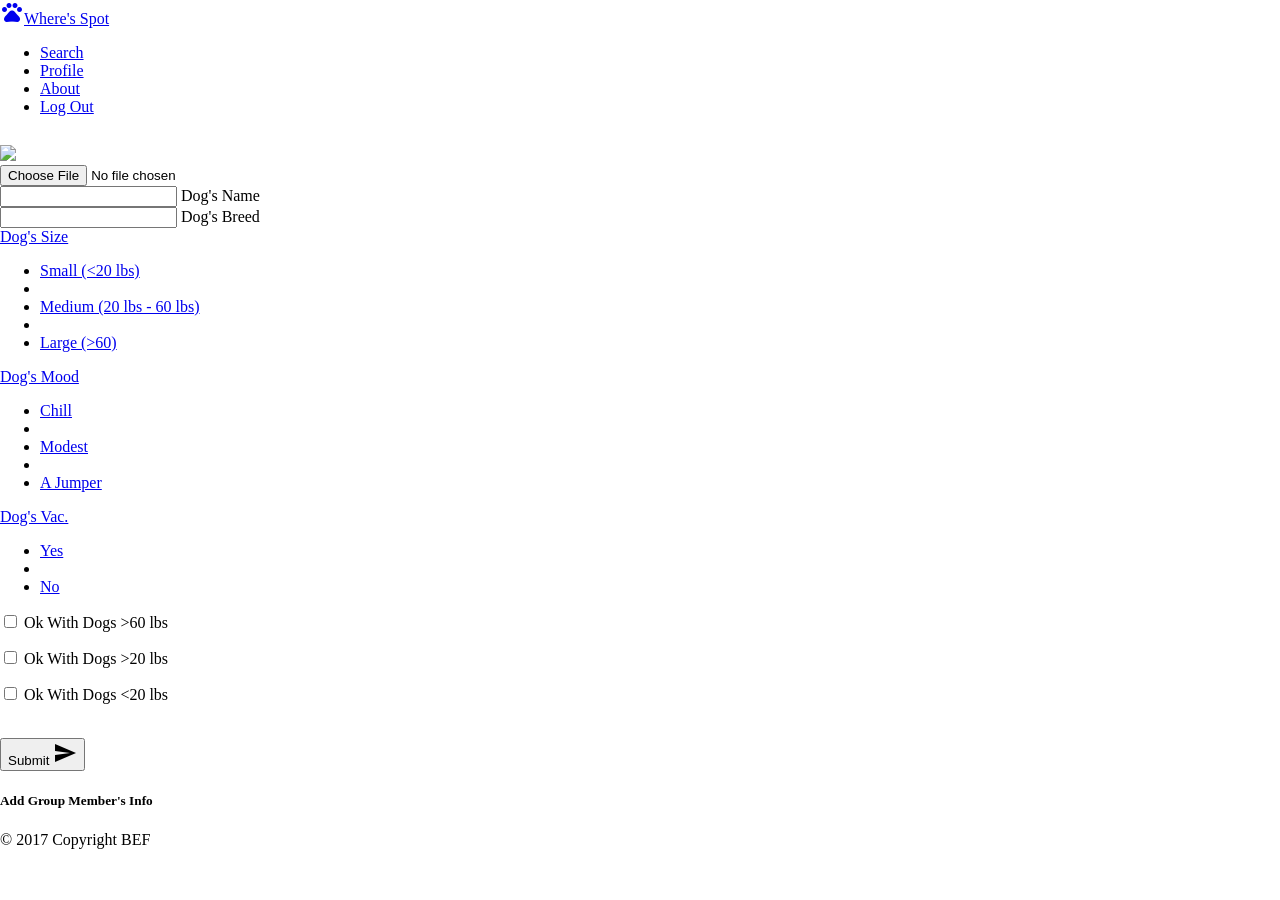
==== profile.html @ c197f6e8 "first upload of sandbox" ====
<!DOCTYPE html>
<html lang="en">

<head>
    <meta charset="utf-8">
    <meta http-equiv="X-UA-Compatible" content="IE=edge">
    <meta name="viewport" content="width=device-width, initial-scale=1">

    <title>Profile</title>

    <!-- =====================================================================
                                ********SCRIPTS********
         =====================================================================-->
    <!-- CSS Reference -->
    <link rel="stylesheet" type="text/css" href="assets\css\styleHome.css">
    <!-- firebase.css -->
    <link type="text/css" rel="stylesheet" href="https://cdn.firebase.com/libs/firebaseui/2.5.1/firebaseui.css" />
    <!--Import Google Icon Font-->
    <link href="https://fonts.googleapis.com/icon?family=Material+Icons" rel="stylesheet">
    <!-- Import materialize.css -->
    <link rel="stylesheet" href="https://cdnjs.cloudflare.com/ajax/libs/materialize/0.100.2/css/materialize.min.css">
    <!-- firebase -->
    <script src="https://www.gstatic.com/firebasejs/4.8.0/firebase.js"></script>
    <!-- jquery library -->
    <script src="https://ajax.googleapis.com/ajax/libs/jquery/3.2.1/jquery.min.js"></script>
</head>

<body>

    <!-- =====================================================================
                                ********NAVBAR********
         =====================================================================-->
    <div class="card-panel grey darken-4">
        <nav class="card-panel grey darken-4">
            <div class="nav-wrapper">
                <a href="search.html" class="brand-logo" id="search" class="searchPage">
                    <i class="material-icons">pets</i>Where's Spot</a>
                <ul class="right hide-on-med-and-down">
                    <li>
                        <a href="search.html" id="search" class="searchPage">Search</a>
                    </li>
                    <li>
                        <a href="profile.html" id="profile" class="dogProfile">Profile</a>
                    </li>
                    <li>
                        <a href="index.html" id="about" class="aboutPage">About</a>
                    </li>
                    <li>
                        <a href="index.html" id="btnLogout" class="aboutPage">
                            <span class="light-green-text text-accent-3">Log Out</a>
                        </span>
                    </li>
                </ul>
            </div>
        </nav>
    </div>

    <!-- =====================================================================
                         ********GOOGLE IMAGE********
         =====================================================================-->
    <div class="col s12 m8 offset-m2 l6 offset-l3">
        <div class="card-panel grey lighten-5 z-depth-1">
            <div class="row valign-wrapper">
                <div class="col s12">
                    <div id="imageProfile"></div>
                    <div id="fireData">
                        <!-- value -->
                        <pre id="object"></pre>
                    </div>
                </div>
                <div class="col s10">
                </div>
            </div>
        </div>
    </div>


    <!-- 
        <div id="imageProfile"></div>
            <div id="fireData">
                value
            <pre id="object"></pre>
        </div> 
    -->

    <!-- =====================================================================
                        ********DOG'S PROFILE FORM********
         =====================================================================-->
    <div class="row">
        <form class="col s12">
            <!-- Dog image -->
            <div class="row">
                <div class="input-field col s12">
                    <image id="dogImage" src="https://static-s.aa-cdn.net/img/ios/1034197315/6294a01ff5937e26ca7539bea819db52" />
                    <br \>
                    <input id="imageUpload" type="file" name="profile_photo" placeholder="Photo" required="" capture>
                </div>
            </div>

            <!-- Input Dog's Information -->
            <div class="row">
                <div class="input-field col s6">
                    <!-- Input Dog's Name -->
                    <input id="dog_name" type="text" class="validate">
                    <label for="dog_name">
                        <span class="grey-text text-darken-4">Dog's Name</span>
                    </label>
                </div>
                <div class="input-field col s6">
                    <!-- Input Dog's Breed -->
                    <input id="dog_breed" type="text" class="validate">
                    <label for="dog_breed">
                        <span class="grey-text text-darken-4">Dog's Breed</span>
                    </label>
                </div>
            </div>
            <!-- Dropdown Menu Dog's Size -->
            <div class="row">
                <div class="input-field col s4">
                    <!-- Dropdown Trigger Dog's Size -->
                    <a class='dropdown-button btn card-panel grey darken-4' href='#' data-activates='dropdown1'>Dog's Size</a>

                    <!-- Dropdown Structure -->
                    <ul id='dropdown1' class='dropdown-content'>
                        <li>
                            <a href="#!">
                                <span class="grey-text text-darken-4">Small (&lt;20 lbs)</span>
                            </a>
                        </li>
                        <li class="divider"></li>
                        <li>
                            <a href="#!">
                                <span class="grey-text text-darken-4">Medium (20 lbs - 60 lbs)</span>
                            </a>
                        </li>
                        <li class="divider"></li>
                        <li>
                            <a href="#!">
                                <span class="grey-text text-darken-4">Large (&gt;60)</span>
                            </a>
                        </li>
                    </ul>
                </div>

                <!-- Dropdown Menu Dog's Temperament -->
                <div class="input-field col s4">
                    <!-- Dropdown Trigger Dog's Temperament -->
                    <a class='dropdown-button btn card-panel grey darken-4' href='#' data-activates='dropdown2'>Dog's Mood</a>

                    <!-- Dropdown Structure -->
                    <ul id='dropdown2' class='dropdown-content'>
                        <li>
                            <a href="#!">
                                <span class="grey-text text-darken-4">Chill</span>
                            </a>
                        </li>
                        <li class="divider"></li>
                        <li>
                            <a href="#!">
                                <span class="grey-text text-darken-4">Modest</span>
                            </a>
                        </li>
                        <li class="divider"></li>
                        <li>
                            <a href="#!">
                                <span class="grey-text text-darken-4">A Jumper</span>
                            </a>
                        </li>
                    </ul>
                </div>
                <!-- Dropdown Menu Dog's Vaccination -->
                <div class="input-field col s4">
                    <!-- Dropdown Trigger Dog's Temperament -->
                    <a class='dropdown-button btn card-panel grey darken-4' href='#' data-activates='dropdown3'>Dog's Vac.</a>

                    <!-- Dropdown Structure -->
                    <ul id='dropdown3' class='dropdown-content'>
                        <li>
                            <a href="#!">
                                <span class="grey-text text-darken-4">Yes</span>
                            </a>
                        </li>
                        <li class="divider"></li>
                        <li>
                            <a href="#!">
                                <span class="grey-text text-darken-4">No</span>
                            </a>
                        </li>
                    </ul>
                </div>
            </div>
            <!-- Checkbox Option -->
            <p>
                <input type="checkbox" id="test5" />
                <label for="test5">Ok With Dogs &gt;60 lbs</label>
            </p>
            <p>
                <input type="checkbox" id="test6" />
                <label for="test6">Ok With Dogs &gt;20 lbs</label>
            </p>
            <p>
                <input type="checkbox" id="test7" />
                <label for="test7">Ok With Dogs &lt;20 lbs</label>
            </p>
            <br \>
            <!-- Submit Button -->
            <button class="btn waves-effect waves-light card-panel grey darken-4" type="submit" name="action">Submit
                <i class="material-icons right">send</i>
            </button>
        </form>
    </div>

    <!-- =====================================================================
                            ********FOOTER******** 
         =====================================================================-->
    <footer class="page-footer card-panel grey lighten-3">
        <div class="container">
            <div class="row">
                <div class="col l6 s6">
                    <h5 class="white-text">
                        <span class="black-text">Add Group Member's Info</h5>
                    </span>
                </div>
            </div>
        </div>
        <div class="footer-copyright">
            <div class="container">
                <span class="black-text">© 2017 Copyright BEF</span>
            </div>
        </div>
    </footer>
    <!-- local javascript -->
    <script src="assets/javascript/app.js"></script>
  
    <!-- =====================================================================
                                        ********SCRIPTS********
                 =====================================================================-->
    <!-- local javascript -->
    <script src="assets/javascript/app.js"></script>
    <!-- materialize.js -->
    <script src="https://cdnjs.cloudflare.com/ajax/libs/materialize/0.100.2/js/materialize.min.js"></script>
</body>

</html>
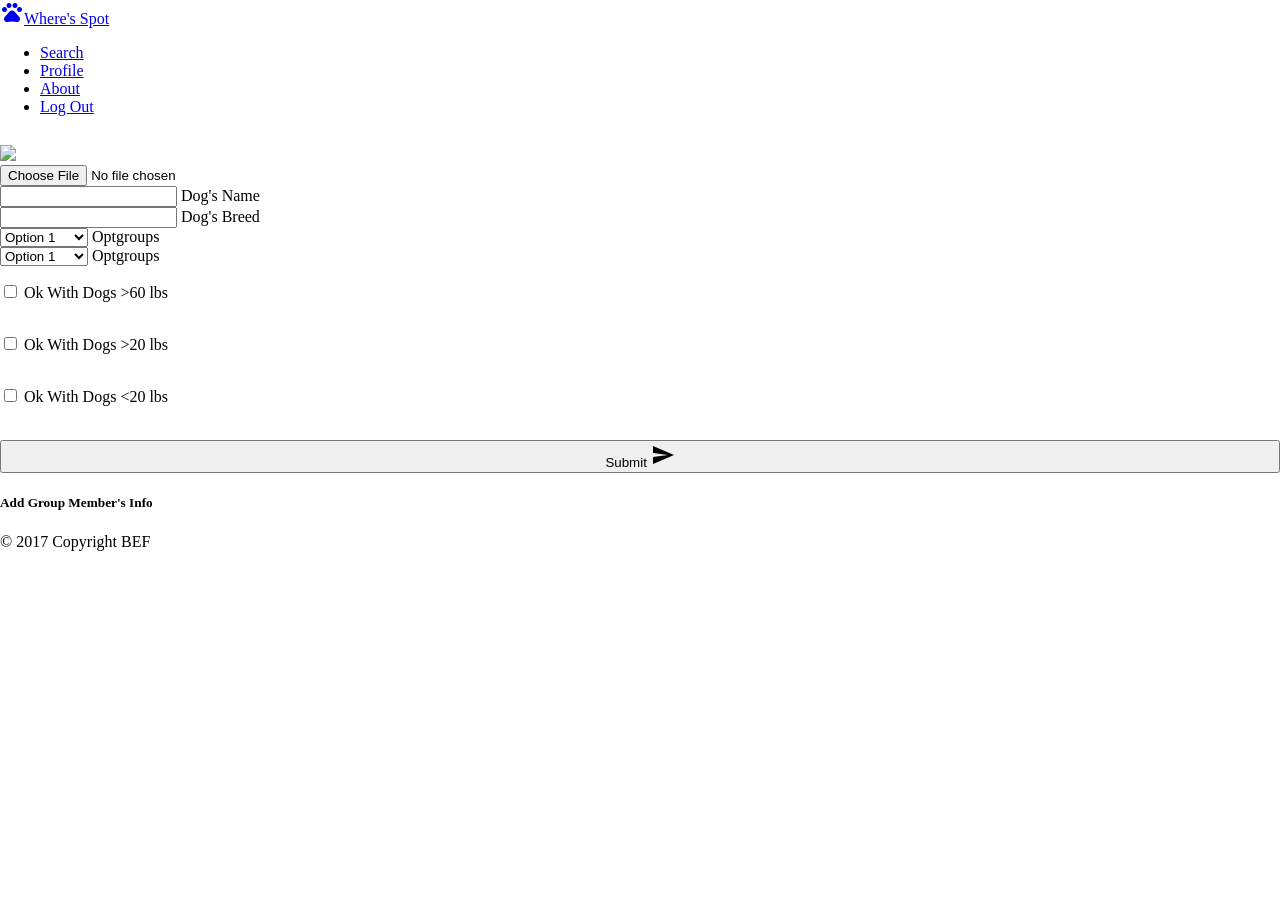
==== commit 2a622ad2: "updates" ====
--- a/profile.html
+++ b/profile.html
@@ -1,3 +1,4 @@
+
 <!DOCTYPE html>
 <html lang="en">
 
@@ -11,8 +12,6 @@
     <!-- =====================================================================
                                 ********SCRIPTS********
          =====================================================================-->
-    <!-- CSS Reference -->
-    <link rel="stylesheet" type="text/css" href="assets\css\styleHome.css">
     <!-- firebase.css -->
     <link type="text/css" rel="stylesheet" href="https://cdn.firebase.com/libs/firebaseui/2.5.1/firebaseui.css" />
     <!--Import Google Icon Font-->
@@ -23,6 +22,8 @@
     <script src="https://www.gstatic.com/firebasejs/4.8.0/firebase.js"></script>
     <!-- jquery library -->
     <script src="https://ajax.googleapis.com/ajax/libs/jquery/3.2.1/jquery.min.js"></script>
+    <!-- CSS Reference -->
+    <link rel="stylesheet" type="text/css" href="assets\css\styleHome.css">
 </head>
 
 <body>
@@ -30,8 +31,8 @@
     <!-- =====================================================================
                                 ********NAVBAR********
          =====================================================================-->
-    <div class="card-panel grey darken-4">
-        <nav class="card-panel grey darken-4">
+    <div class="card-panel grey darken-4 navBar">
+        <nav class="card-panel grey darken-4 navBar">
             <div class="nav-wrapper">
                 <a href="search.html" class="brand-logo" id="search" class="searchPage">
                     <i class="material-icons">pets</i>Where's Spot</a>
@@ -74,15 +75,6 @@
         </div>
     </div>
 
-
-    <!-- 
-        <div id="imageProfile"></div>
-            <div id="fireData">
-                value
-            <pre id="object"></pre>
-        </div> 
-    -->
-
     <!-- =====================================================================
                         ********DOG'S PROFILE FORM********
          =====================================================================-->
@@ -101,113 +93,74 @@
             <div class="row">
                 <div class="input-field col s6">
                     <!-- Input Dog's Name -->
-                    <input id="dog_name" type="text" class="validate">
-                    <label for="dog_name">
+                    <input id="dogName" type="text" class="validate">
+                    <label for="dogName">
                         <span class="grey-text text-darken-4">Dog's Name</span>
                     </label>
                 </div>
                 <div class="input-field col s6">
                     <!-- Input Dog's Breed -->
-                    <input id="dog_breed" type="text" class="validate">
-                    <label for="dog_breed">
+                    <input id="dogBreed" type="text" class="validate">
+                    <label for="dogBreed">
                         <span class="grey-text text-darken-4">Dog's Breed</span>
                     </label>
                 </div>
             </div>
-            <!-- Dropdown Menu Dog's Size -->
+
+            <!-- Dropdown Menu Dog Sizev -->
             <div class="row">
-                <div class="input-field col s4">
-                    <!-- Dropdown Trigger Dog's Size -->
-                    <a class='dropdown-button btn card-panel grey darken-4' href='#' data-activates='dropdown1'>Dog's Size</a>
-
-                    <!-- Dropdown Structure -->
-                    <ul id='dropdown1' class='dropdown-content'>
-                        <li>
-                            <a href="#!">
-                                <span class="grey-text text-darken-4">Small (&lt;20 lbs)</span>
-                            </a>
-                        </li>
-                        <li class="divider"></li>
-                        <li>
-                            <a href="#!">
-                                <span class="grey-text text-darken-4">Medium (20 lbs - 60 lbs)</span>
-                            </a>
-                        </li>
-                        <li class="divider"></li>
-                        <li>
-                            <a href="#!">
-                                <span class="grey-text text-darken-4">Large (&gt;60)</span>
-                            </a>
-                        </li>
-                    </ul>
+                <div class="input-field col s6">
+                    <select>
+                        <optgroup label="team 1">
+                            <option value="1">Option 1</option>
+                            <option value="2">Option 2</option>
+                        </optgroup>
+                        <optgroup label="team 2">
+                            <option value="3">Option 3</option>
+                            <option value="4">Option 4</option>
+                        </optgroup>
+                    </select>
+                    <label>Optgroups</label>
                 </div>
 
-                <!-- Dropdown Menu Dog's Temperament -->
-                <div class="input-field col s4">
-                    <!-- Dropdown Trigger Dog's Temperament -->
-                    <a class='dropdown-button btn card-panel grey darken-4' href='#' data-activates='dropdown2'>Dog's Mood</a>
-
-                    <!-- Dropdown Structure -->
-                    <ul id='dropdown2' class='dropdown-content'>
-                        <li>
-                            <a href="#!">
-                                <span class="grey-text text-darken-4">Chill</span>
-                            </a>
-                        </li>
-                        <li class="divider"></li>
-                        <li>
-                            <a href="#!">
-                                <span class="grey-text text-darken-4">Modest</span>
-                            </a>
-                        </li>
-                        <li class="divider"></li>
-                        <li>
-                            <a href="#!">
-                                <span class="grey-text text-darken-4">A Jumper</span>
-                            </a>
-                        </li>
-                    </ul>
-                </div>
-                <!-- Dropdown Menu Dog's Vaccination -->
-                <div class="input-field col s4">
-                    <!-- Dropdown Trigger Dog's Temperament -->
-                    <a class='dropdown-button btn card-panel grey darken-4' href='#' data-activates='dropdown3'>Dog's Vac.</a>
-
-                    <!-- Dropdown Structure -->
-                    <ul id='dropdown3' class='dropdown-content'>
-                        <li>
-                            <a href="#!">
-                                <span class="grey-text text-darken-4">Yes</span>
-                            </a>
-                        </li>
-                        <li class="divider"></li>
-                        <li>
-                            <a href="#!">
-                                <span class="grey-text text-darken-4">No</span>
-                            </a>
-                        </li>
-                    </ul>
+                <div class="input-field col s6">
+                    <select>
+                        <optgroup label="team 1">
+                            <option value="1">Option 1</option>
+                            <option value="2">Option 2</option>
+                        </optgroup>
+                        <optgroup label="team 2">
+                            <option value="3">Option 3</option>
+                            <option value="4">Option 4</option>
+                        </optgroup>
+                    </select>
+                    <label>Optgroups</label>
                 </div>
             </div>
-            <!-- Checkbox Option -->
-            <p>
-                <input type="checkbox" id="test5" />
-                <label for="test5">Ok With Dogs &gt;60 lbs</label>
-            </p>
-            <p>
-                <input type="checkbox" id="test6" />
-                <label for="test6">Ok With Dogs &gt;20 lbs</label>
-            </p>
-            <p>
-                <input type="checkbox" id="test7" />
-                <label for="test7">Ok With Dogs &lt;20 lbs</label>
-            </p>
-            <br \>
-            <!-- Submit Button -->
-            <button class="btn waves-effect waves-light card-panel grey darken-4" type="submit" name="action">Submit
-                <i class="material-icons right">send</i>
-            </button>
-        </form>
+
+    </div>
+    </div>
+
+
+    <!-- Checkbox Option -->
+    <p>
+        <input type="checkbox" id="dogPrefLg" />
+        <label for="dogPrefLg">Ok With Dogs &gt;60 lbs</label>
+    </p>
+    <p>
+        <input type="checkbox" id="dogPrefMd" />
+        <label for="dogPrefMd">Ok With Dogs &gt;20 lbs</label>
+    </p>
+    <p>
+        <input type="checkbox" id="dogPrefSm" />
+        <label for="dogPrefSm">Ok With Dogs &lt;20 lbs</label>
+    </p>
+    <br \>
+    <!-- Submit Button -->
+    <button id="add-dog" class="btn waves-effect waves-light card-panel grey darken-4" type="submit" name="action">Submit
+        <i class="material-icons right">send</i>
+    </button>
+    </form>
     </div>
 
     <!-- =====================================================================
@@ -229,16 +182,13 @@
             </div>
         </div>
     </footer>
+    <!-- =====================================================================
+                                        ********SCRIPTS********
+         =====================================================================-->
+    <!-- materialize.js -->
+    <script src="https://cdnjs.cloudflare.com/ajax/libs/materialize/0.100.2/js/materialize.min.js"></script>
     <!-- local javascript -->
     <script src="assets/javascript/app.js"></script>
-  
-    <!-- =====================================================================
-                                        ********SCRIPTS********
-                 =====================================================================-->
-    <!-- local javascript -->
-    <script src="assets/javascript/app.js"></script>
-    <!-- materialize.js -->
-    <script src="https://cdnjs.cloudflare.com/ajax/libs/materialize/0.100.2/js/materialize.min.js"></script>
 </body>
 
-</html>+</html>
